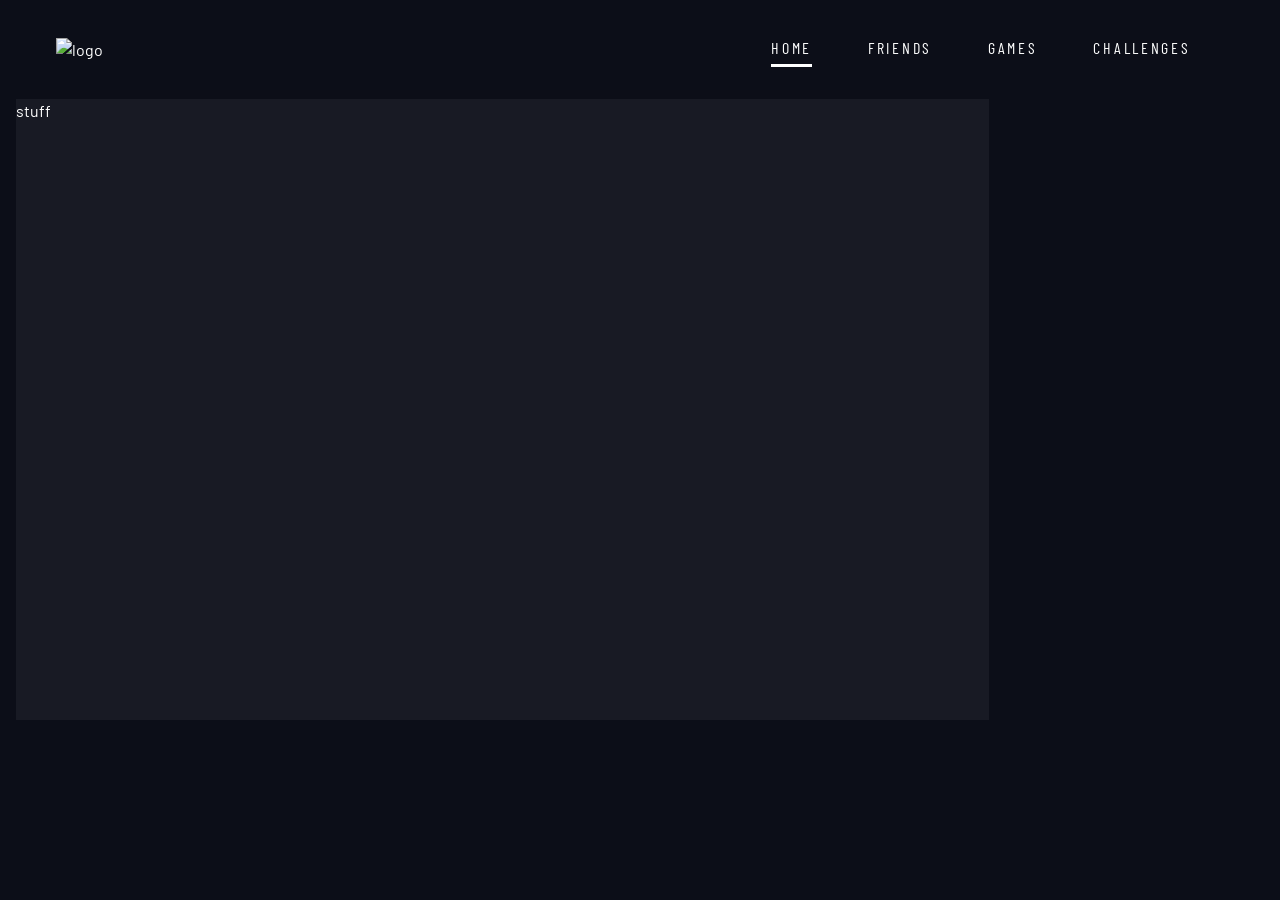
==== challenges.html @ cbfc3f64 "lot of framework stuff done. need to commit more.:" ====
<!DOCTYPE html>
<html lang="en">
<head>
  <meta charset="UTF-8">
  <meta name="viewport" content="width=device-width, initial-scale=1.0">

  <title>League of Friendship</title>
  <link
          rel="icon"
          type="image/x-icon"
          href="assets/img/logo.svg"
  />

  <!-- Google fonts -->
  <link rel="preconnect" href="https://fonts.googleapis.com">
  <link rel="preconnect" href="https://fonts.gstatic.com" crossorigin>
  <link href="https://fonts.googleapis.com/css2?family=Barlow+Condensed:wght@400;700&family=Bellefair&family=Barlow:wght@400;700&display=swap"
        rel="stylesheet">

  <!-- Custom CSS -->
  <link rel="stylesheet" href="css/styles.css">

  <!-- Custom JS -->
  <script src="js/jquery-3.6.3.js" defer></script>
  <script src="js/keys.js" defer></script>
  <script src="js/main.js" defer></script>
  <script src="js/nav.js" defer></script>

</head>
<body>
<header class="primary-header flex">
  <div>
    <img src="assets/img/logo.svg" alt="logo" class="logo">
  </div>
  <button class="mobile-nav-toggle" aria-controls="primary-navigation"><span class="sr-only" aria-expanded="false">Menu</span></button>
  <nav>
    <ul id="primary-navigation" data-visible="false" class="primary-navigation underline-indicators flex">
      <li class="active"><a class="ff-sans-cond uppercase text-white letter-spacing-2" href="index.html">Home</a>
      <li><a class="ff-sans-cond uppercase text-white letter-spacing-2" href="friends.html">Friends</a>
      <li><a class="ff-sans-cond uppercase text-white letter-spacing-2" href="games.html">Games</a>
      <li><a class="ff-sans-cond uppercase text-white letter-spacing-2" href="challenges.html">Challenges</a>
    </ul>
  </nav>
</header>

<main id="main" class="grid-container grid-container--home">
  <section id="mainSection">
    <div>stuff</div>
  </section>
  <section id="sidebar">
    <div id="trackedFriendsSidebar" class="flex">
      <!-- friend tiles go here -->
    </div>
  </section>
</main>


</body>
</html>
---- css/styles.css ----
/* ------------------- */
/* Custom properties   */
/* ------------------- */

:root {
    /* colors */
    --clr-dark: 230 35% 7%;
    --clr-light: 231 77% 90%;
    --clr-accent: 37, 39%, 39%;
    --clr-white: 0 0% 100%;

    /* font-sizes */
    --fs-900: clamp(5rem, 8vw + 1rem, 9.375rem);
    --fs-800: 3.5rem;
    --fs-700: 2.5rem;
    --fs-600: 1.5rem;
    --fs-500: 1.25rem;
    --fs-400: 1rem;
    --fs-300: 0.9375rem;
    --fs-200: 0.875rem;
    --fs-100: 0.75rem;

    /* font-families */
    --ff-serif: "Bellefair", serif;
    --ff-sans-cond: "Barlow Condensed", sans-serif;
    --ff-sans-normal: "Barlow", sans-serif;
}

@media (min-width: 35em) {
    :root {
    }
}

@media (min-width: 45em) {
    :root {
    }
}


/* ------------------- */
/* Reset               */
/* ------------------- */

/* Box sizing */
*,
*::before,
*::after {
    box-sizing: border-box;
}

/* Reset margins */
body,
h1,
h2,
h3,
h4,
h5,
p,
figure,
picture {
    margin: 0;
}

h1,
h2,
h3,
h4,
h5,
h6,
p {
    font-weight: 400;
}

/* set up the body */
body {
    font-family: var(--ff-sans-normal);
    font-size: var(--fs-400);
    color: hsl( var(--clr-white) );
    background-color: hsl( var(--clr-dark) );
    line-height: 1.5;
    min-height: 100vh;

    display: grid;
    grid-template-rows: min-content 1fr;

    overflow-x: hidden;
}

/* make form elements easier to work with */
input,
button,
textarea,
select {
    font: inherit;
}

/* remove animations for people who've turned them off */
@media (prefers-reduced-motion: reduce) {
    *,
    *::before,
    *::after {
        animation-duration: 0.01ms !important;
        animation-iteration-count: 1 !important;
        transition-duration: 0.01ms !important;
        scroll-behavior: auto !important;
    }
}


/* ------------------- */
/* Utility classes     */
/* ------------------- */

/* general */

.flex {
    display: flex;
    gap: var(--gap, 1rem);
}

.grid {
    display: grid;
    gap: var(--gap, 1rem);
}

.d-block {
    display: block;
}

.flow > *:where(:not(:first-child)) {
    margin-top: var(--flow-space, 1rem);
}

.flow--space-small {
    --flow-space: .75rem;
}

.container {
    padding-inline: 2em;
    margin-inline: auto;
    max-width: 80rem;
}

.sr-only {
    position: absolute;
    width: 1px;
    height: 1px;
    padding: 0;
    margin: -1px;
    overflow: hidden;
    clip: rect(0, 0, 0, 0);
    white-space: nowrap; /* added line */
    border: 0;
}

/* colors */

.bg-dark { background-color: hsl( var(--clr-dark) );}
.bg-accent { background-color: hsl( var(--clr-light) );}
.bg-white { background-color: hsl( var(--clr-white) );}

.text-dark { color: hsl( var(--clr-dark) );}
.text-accent { color: hsl( var(--clr-light) );}
.text-white { color: hsl( var(--clr-white) );}

/* typography */

.ff-serif { font-family: var(--ff-serif); }
.ff-sans-cond { font-family: var(--ff-sans-cond); }
.ff-sans-normal { font-family: var(--ff-sans-normal); }

.letter-spacing-1 { letter-spacing: 4.75px; }
.letter-spacing-2 { letter-spacing: 2.7px; }
.letter-spacing-3 { letter-spacing: 2.35px; }

.uppercase { text-transform: uppercase; }

.fs-900 { font-size: var(--fs-900); }
.fs-800 { font-size: var(--fs-800); }
.fs-700 { font-size: var(--fs-700); }
.fs-600 { font-size: var(--fs-600); }
.fs-500 { font-size: var(--fs-500); }
.fs-400 { font-size: var(--fs-400); }
.fs-300 { font-size: var(--fs-300); }
.fs-200 { font-size: var(--fs-200); }

.fs-900,
.fs-800,
.fs-700,
.fs-600 {
    line-height: 1.1;
}


/* ------------------- */
/* Components         */
/* ------------------- */

/* primary-header */

.logo {
    margin: 1.5rem clamp(1.5rem, 5vw, 3.5rem);
    height: 100px;
    aspect-ratio: 1;
}

.primary-header {
    justify-content: space-between;
    align-items: center;
}

.primary-navigation {
    --gap: clamp(1.5rem, 5vw, 3.5rem);
    --underline-gap: .25rem;
    list-style: none;
}

.primary-navigation a {
    text-decoration: none;
}

.primary-navigation a > span {
    font-weight: 700;
    margin-right: .5em;
}

.mobile-nav-toggle {
    display: none;
}

@media (max-width: 35rem) {
    .primary-navigation {
        --underline-gap: .5rem;
        position: fixed;
        z-index: 1000;
        inset: 0 0 0 30%;
        list-style: none;
        padding: min(20rem, 15vh) 2rem;
        margin: 0;
        flex-direction: column;
        transform: translateX(100%);
        transition: transform 500ms ease-in-out;
    }

    .primary-navigation[data-visible="true"] {
        transform: translateX(0);
    }

    .primary-navigation.underline-indicators > .active {
        border: 0;
    }

    .mobile-nav-toggle {
        display: block;
        position: absolute;
        z-index: 2000;
        right: 1rem;
        top: 2rem;
        background-color: transparent;
        background-image: url(/assets/img/icon-hamburger.svg);
        background-repeat: no-repeat;
        background-position: center;
        width: 1.5rem;
        aspect-ratio: 1;
        border: 0;
    }

    .mobile-nav-toggle[aria-expanded="true"] {
        background-image: url(/assets/img/icon-close.svg);
    }

    .mobile-nav-toggle:focus-visible {
        outline: 5px solid white;
        outline-offset: 5px;
    }

}

@media (min-width: 35em) {
    .primary-navigation {
        padding-inline: clamp(3rem, 7vw, 7rem);
    }
}

@media (min-width: 35em) and (max-width: 44.999em) {
    .primary-navigation a > span {
        display: none;
    }
}

@media (min-width: 45em) {
    .primary-navigation {
        margin-block: 2rem;
    }
}


.underline-indicators > * {
    cursor: pointer;
    padding: var(--underline-gap, .5rem) 0;
    border: 0;
    border-bottom: .2rem solid hsl( var(--clr-white) / 0 );
    background-color: transparent;
}

.underline-indicators > *:hover,
.underline-indicators > *:focus {
    border-color: hsl( var(--clr-white) / .5);
}

.underline-indicators > .active,
.underline-indicators > [aria-selected="true"] {
    color: hsl( var(--clr-white) / 1);
    border-color: hsl( var(--clr-white) / 1);
}


/* ----------------------------- */
/* Layout                        */
/* ----------------------------- */


.grid-container {
    display: grid;
    padding-inline: 1rem;
    padding-bottom: 4rem;
}

@media (min-width: 35em) {

}

@media (min-width: 45em) {
    .grid-container {
        text-align: left;
        column-gap: 2rem;
        grid-template-columns: minmax(10rem,8fr) minmax(15rem,2fr);
    }

    .grid-container--home {
        padding-bottom: max(6rem, 20vh);
    }

    .grid-container--home > *:first-child {
        grid-column: 1;
        background: hsl( var(--clr-white) / 0.05);
    }

    .grid-container--home > *:last-child {
        grid-column: 2;
    }
}

/* ----------------------------- */
/* Sidebar Content               */
/* ----------------------------- */
#trackedFriendsSidebar {
    flex-direction: column;
}

.playerTile {
    padding: .25rem;
    grid-template-columns: 2fr 10fr;
}

.playerIcon {
    display: flex;
    justify-content: end;
    align-items: end;
    height: 60px;
    aspect-ratio: 1;
}

.playerIcon > img {
     height: 60px;
     aspect-ratio: 1;
     border-radius: 50%;
     border: 2px solid hsl(var(--clr-accent));
}

.summonerLevelPill {
    border-radius: 2rem;
    width: 2rem;
    background-color: hsl(var(--clr-accent));
    position: absolute;
    justify-self: end;
}


.tileNames {
    display: flex;
    flex-direction: column;
    align-items: start;
    justify-content: center;
}

.summonerName {
    font-size: var(--fs-400);
}

.summonerLevel {
    font-size: var(--fs-100);
    text-align: center;
}

.playerName {
    font-size: var(--fs-200);
    font-style: italic;
    color: hsl( var(--clr-white) / 0.25)
}
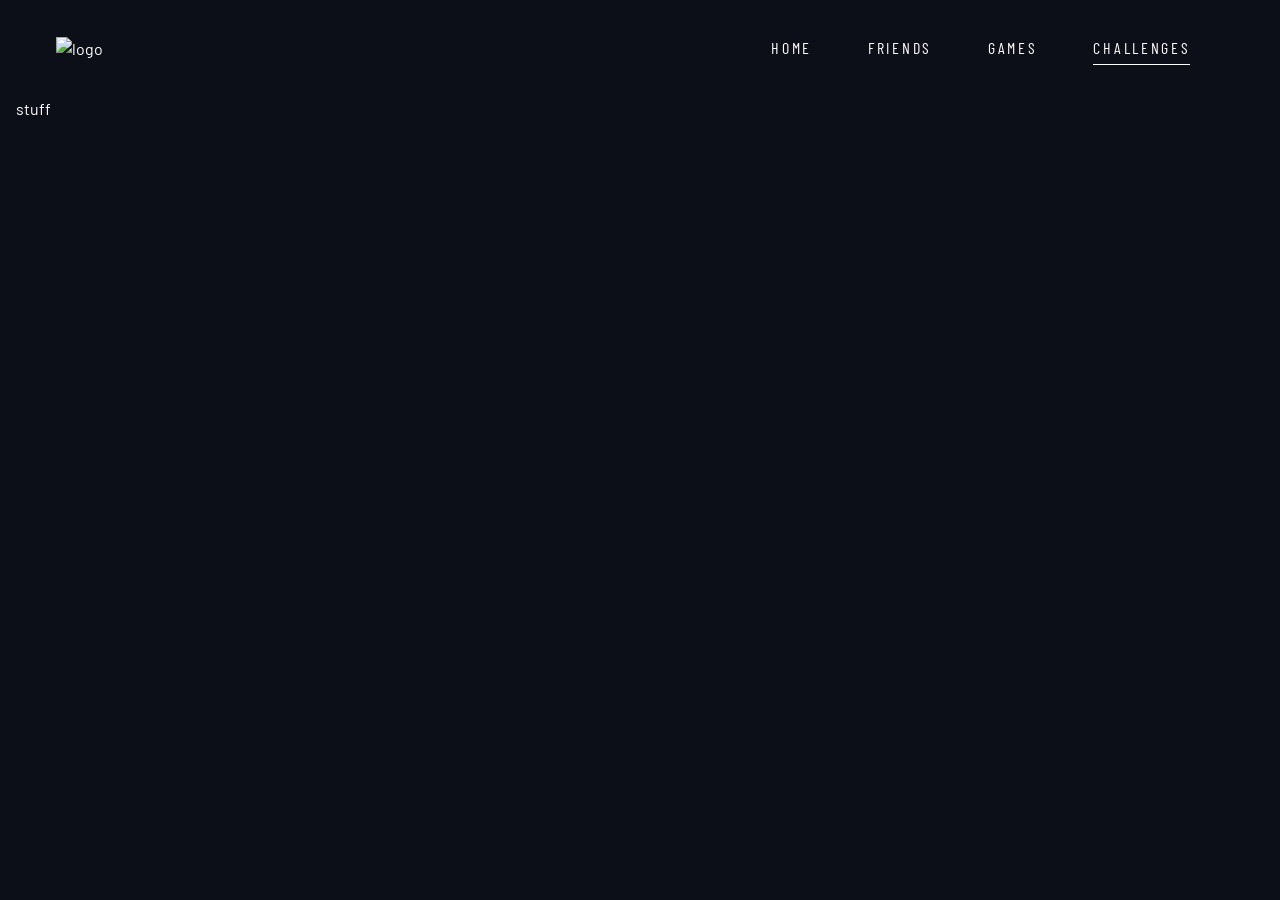
==== commit 01f7f3b8: "working on adding images to background for each player" ====
--- a/challenges.html
+++ b/challenges.html
@@ -35,10 +35,10 @@
   <button class="mobile-nav-toggle" aria-controls="primary-navigation"><span class="sr-only" aria-expanded="false">Menu</span></button>
   <nav>
     <ul id="primary-navigation" data-visible="false" class="primary-navigation underline-indicators flex">
-      <li class="active"><a class="ff-sans-cond uppercase text-white letter-spacing-2" href="index.html">Home</a>
+      <li><a class="ff-sans-cond uppercase text-white letter-spacing-2" href="index.html">Home</a>
       <li><a class="ff-sans-cond uppercase text-white letter-spacing-2" href="friends.html">Friends</a>
       <li><a class="ff-sans-cond uppercase text-white letter-spacing-2" href="games.html">Games</a>
-      <li><a class="ff-sans-cond uppercase text-white letter-spacing-2" href="challenges.html">Challenges</a>
+      <li class="active"><a class="ff-sans-cond uppercase text-white letter-spacing-2" href="challenges.html">Challenges</a>
     </ul>
   </nav>
 </header>
--- a/css/styles.css
+++ b/css/styles.css
@@ -299,7 +299,7 @@
     cursor: pointer;
     padding: var(--underline-gap, .5rem) 0;
     border: 0;
-    border-bottom: .2rem solid hsl( var(--clr-white) / 0 );
+    border-bottom: .1rem solid hsl( var(--clr-white) / 0 );
     background-color: transparent;
 }
 
@@ -343,7 +343,6 @@
 
     .grid-container--home > *:first-child {
         grid-column: 1;
-        background: hsl( var(--clr-white) / 0.05);
     }
 
     .grid-container--home > *:last-child {
@@ -408,3 +407,74 @@
     font-style: italic;
     color: hsl( var(--clr-white) / 0.25)
 }
+
+/* ----------------------------- */
+/* Friend  Content               */
+/* ----------------------------- */
+#mainSection {
+    display: flex;
+    flex-direction: row;
+    flex-wrap: wrap;
+    gap: 2rem;
+}
+
+.friendTile {
+    display: grid;
+    grid-template-rows: 1fr 1fr;
+    border-radius: 1rem;
+    position: relative;
+    width: 300px;
+    aspect-ratio: 1.7;
+}
+.friendTileTop {
+    padding: .25rem;
+    background-color: darkslategray;
+    border-radius: .5rem .5rem 0 0;
+}
+.friendTileMid {
+    padding: .5rem;
+    border-radius: 1rem;
+    position: absolute;
+    width: 100%;
+    align-self: center;
+    display: grid;
+    grid-template-columns: 2fr 10fr;
+}
+.friendTileBottom {
+    padding: .25rem;
+    background: hsl( var(--clr-white) / 0.05);
+    border-top: 2px solid hsl(var(--clr-accent));
+    border-radius: 0 0 .5rem .5rem;
+}
+
+.friendIcon {
+    display: flex;
+    justify-content: end;
+    align-items: end;
+    height: 40px;
+    aspect-ratio: 1;
+}
+
+.friendIcon > img {
+    height: 40px;
+    aspect-ratio: 1;
+    border-radius: 50%;
+    border: 2px solid hsl(var(--clr-accent));
+}
+
+.friendNames {
+    display: flex;
+    flex-direction: column;
+    align-items: start;
+    justify-content: center;
+}
+
+.fSummonerName {
+    font-size: var(--fs-400);
+}
+
+.fPlayerName {
+    font-size: var(--fs-200);
+    font-style: italic;
+    color: hsl( var(--clr-white) / 0.25)
+}
